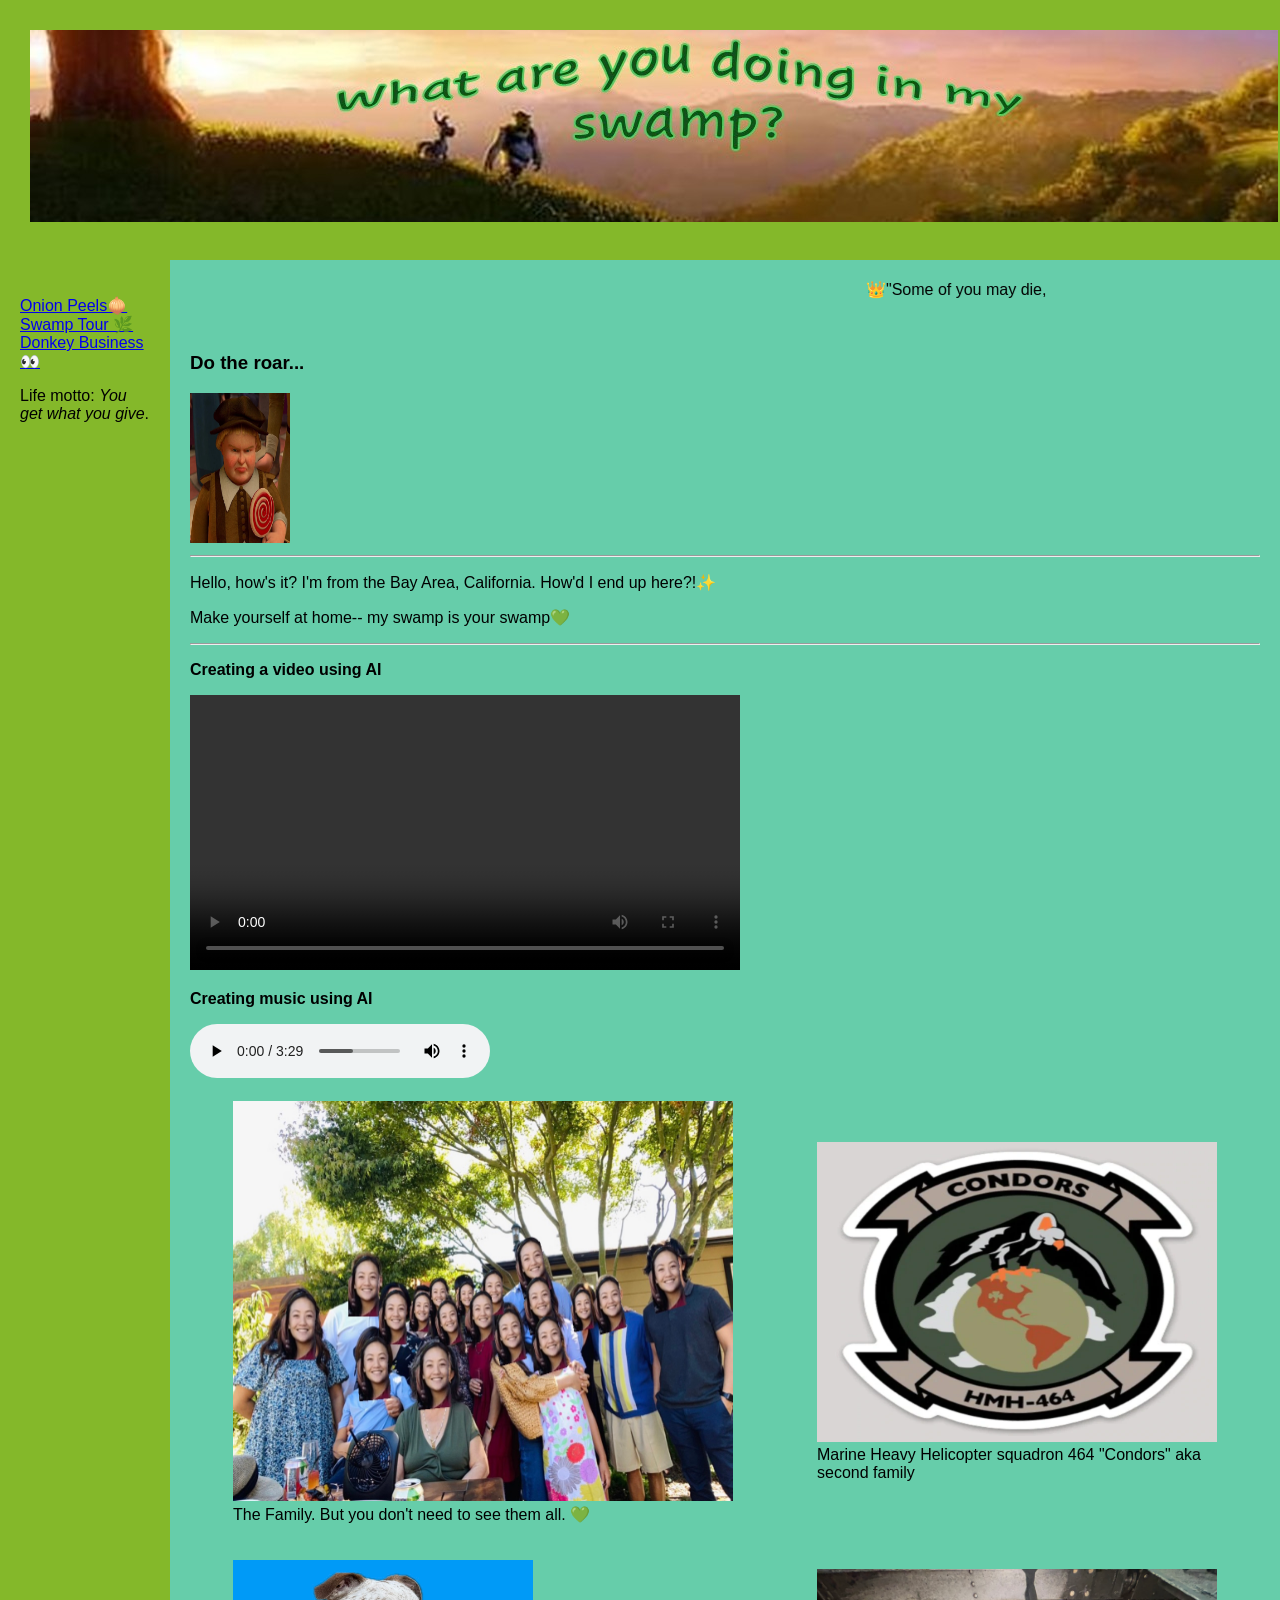
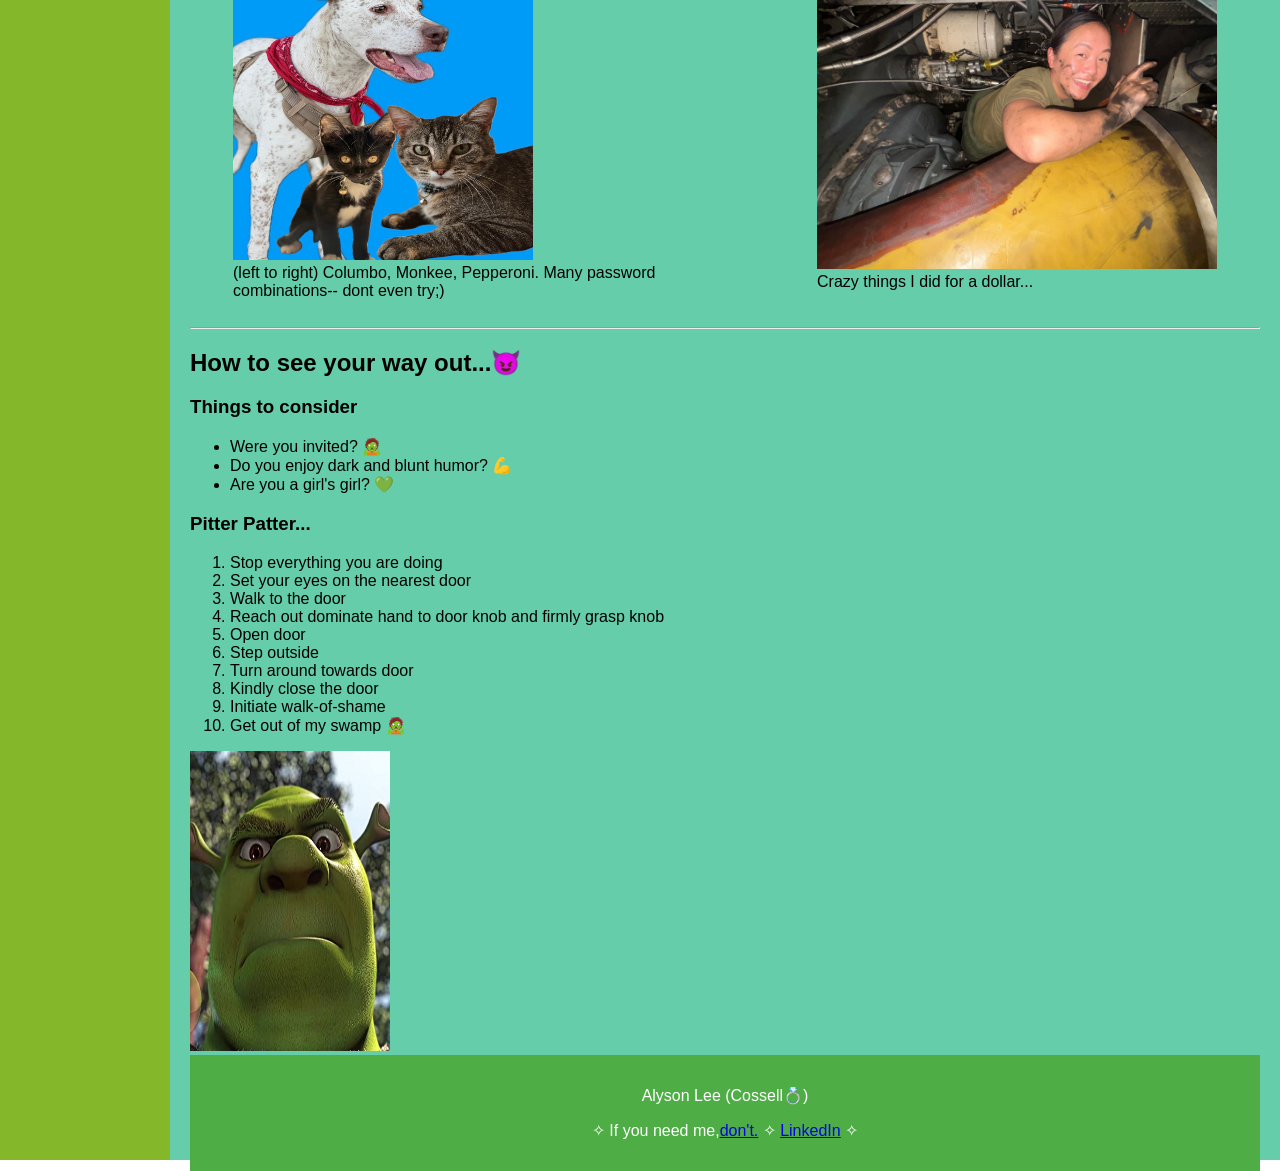
==== index.html @ 9162a260 "Add files via upload" ====
<!DOCTYPE html>
<html lang="en">

<head>
	<title>CSS Template</title>
	<meta charset="utf-8">
	<meta name="viewport" content="width=device-width, initial-scale=1">
	<link href="style.css" type="text/css" rel="stylesheet">
	<link href="headd.ico" type ="image/x-icon" rel="icon">

</head>

<body>

<header>
	<img src="banner.jpg" alt="banner"style="max-width: auto; height: auto;">


</header>

<section>
  <nav>
    <ul>
	<li>
	<a href="https://www.instagram.com/alyylee8/" target="-blank">Onion Peels&#x1F9C5;</a>
	</li>

	<li>
	<a href="https://www.goodreads.com/en/book/show/4406.East_of_Eden" target="-blank"> Swamp Tour &#127807; </a>
	</li>
	
	<li> <a href="https://www.addictinggames.com/funny/spank-the-monkey"target="-blank">Donkey Business &#128064; </a>
	</li>
	<li> <p>Life motto: <I>You get what you give</I>.</p>
	</l>
	</ul>
</nav>
  
<article>

<marquee width= "80%" direction= "left" height="2%">
	&#x1F451;"Some of you may die, but it's a sacrifice I'm willing to make."
	&#x1F9CC; "Ogres are like onions. They have layers."
	&#x1F434; "We can stay up late, swapping manly stories, and in the morning, I'm making waffles!"
	&#x1F36A; "Eat Me!"
	&#x1F434; "Blue flower, red thorns. Blue flower, red thorns. Blue flower, red thorns. Man, this would be so much easier if I wasn't COLOR-BLIND!"
	&#x1F9CC;"Better out than in, I always say."

</marquee>
 
	<h1>Do the roar...</h1><img src="roar.jpeg" alt="roar kid "width= "100" height= "150">

<hr>
	<p>Hello, how's it? I'm from the Bay Area, California. How'd I end up here?!&#10024;</p>

	<p>Make yourself at home-- my swamp is your swamp&#128154;</p>

<hr>

<p><B>Creating a video using AI</b></p>

<video controls width="550">
	<source src="jahvid.mp4" type="video/mp4">
</video>


	<p><B>Creating music using AI</b> </p>

	<audio controls>
	<a href="https://suno.com/s/rl2jnwOadLps4q3i" target= "-blank"> </a>
  
	<source src="Jah.mp3"type="audio/mp3">

	</audio>


<table>
	
<tr>
	<td><figure>
	<img src="fam.jpg" alt="family" width="500" height= "400"> <figcaption> The Family. But you don't need to see them all. &#128154; </figcaption>
	</figure></td>
		

	<td><figure>
	<img src="condor.jpeg" alt="condor" width= "400" height= "300"> <figcaption> Marine Heavy Helicopter squadron 464 "Condors" aka second family </figcaption> 
	</figure></td>
</tr>

<tr>
	<td><figure>
	<img src="pets.jpg" alt="pets" width="300" height= "300"> <figcaption> (left to right) Columbo, Monkee, Pepperoni. Many password combinations-- dont even try;) </figcaption> 
	</figure></td>

	<td><figure>
	<img src="lee.jpeg" alt="lee"width="400" height= "300"> <figcaption> Crazy things I did for a dollar...</figcaption>
	</figure></td>
</tr>

</table>

<hr>

		<h2> How to see your way out...&#128520; </h2>
 
		<h3> Things to consider </h3>
	
	<ul>
		<li> Were you invited? &#129503;</li>
		<li> Do you enjoy dark and blunt humor? &#128170;</li>
		<li> Are you a girl's girl? &#128154; </li>
	</ul>

<h3> Pitter Patter... </h3>

	<ol>
		<li> Stop everything you are doing</li>
		<li> Set your eyes on the nearest door </li>
		<li> Walk to the door </li>
		<li> Reach out dominate hand to door knob and firmly grasp knob</li>
		<li> Open door </li>
		<li> Step outside</li>
		<li> Turn around towards door </li>
		<li> Kindly close the door </li>
		<li> Initiate walk-of-shame
		<li> Get out of my swamp &#129503;</li>
	</ol>
	<img src="shrekmad.jpg" alt="shrek mad"width= "200" height= "300">

  


<footer>
    <p>Alyson Lee (Cossell&#128141;)</p>

    <p>&#x2727; If you need me,<a href="mailto:atl96809@email.vccs.edu">don't.</a>
    &#x2727;
    <a href="https://www.linkedin.com/in/alyson-lee-360044105/">LinkedIn</a>
    &#x2727;</p>
</footer>

</body>
</html>
---- style.css ----
* {
  box-sizing: border-box;
}

body {
	font-family: Arial, Helvetica, sans-serif;
	margin: 0;
	min-height: 100vh;
	display: flex;
	flex-direction: column;
  }
    	

header {
	background-color: #84B82A;
	padding: 30px;
	text-align: center;
	font-size: 35px;
	color: white;
  }

section {
	display: flex;
	flex: 1;
  }

nav {
	float: left;
	width: 30%;
	height: auto;
	background: #84B82A;
	padding: 20px;
  }


nav ul {
	list-style-type: none;
	padding: 0;
  }

article {
	float: left;
	padding: 20px;
	width: auto;
	background-color: #66CDAA;
	height: auto; 
  }

/* Clear floats after the columns */
section: {
  flex: 1;
}
section: :after {
  content: "";
  display: table;
  clear: both;
}

footer {
	margin-top:auto;
	background-color: #4ead45;
	padding: 15px;
	text-align: center;
	color: white;
	width: 100%;
  }


@media (max-width: 600px) {
	section {
	flex direction: column;
}
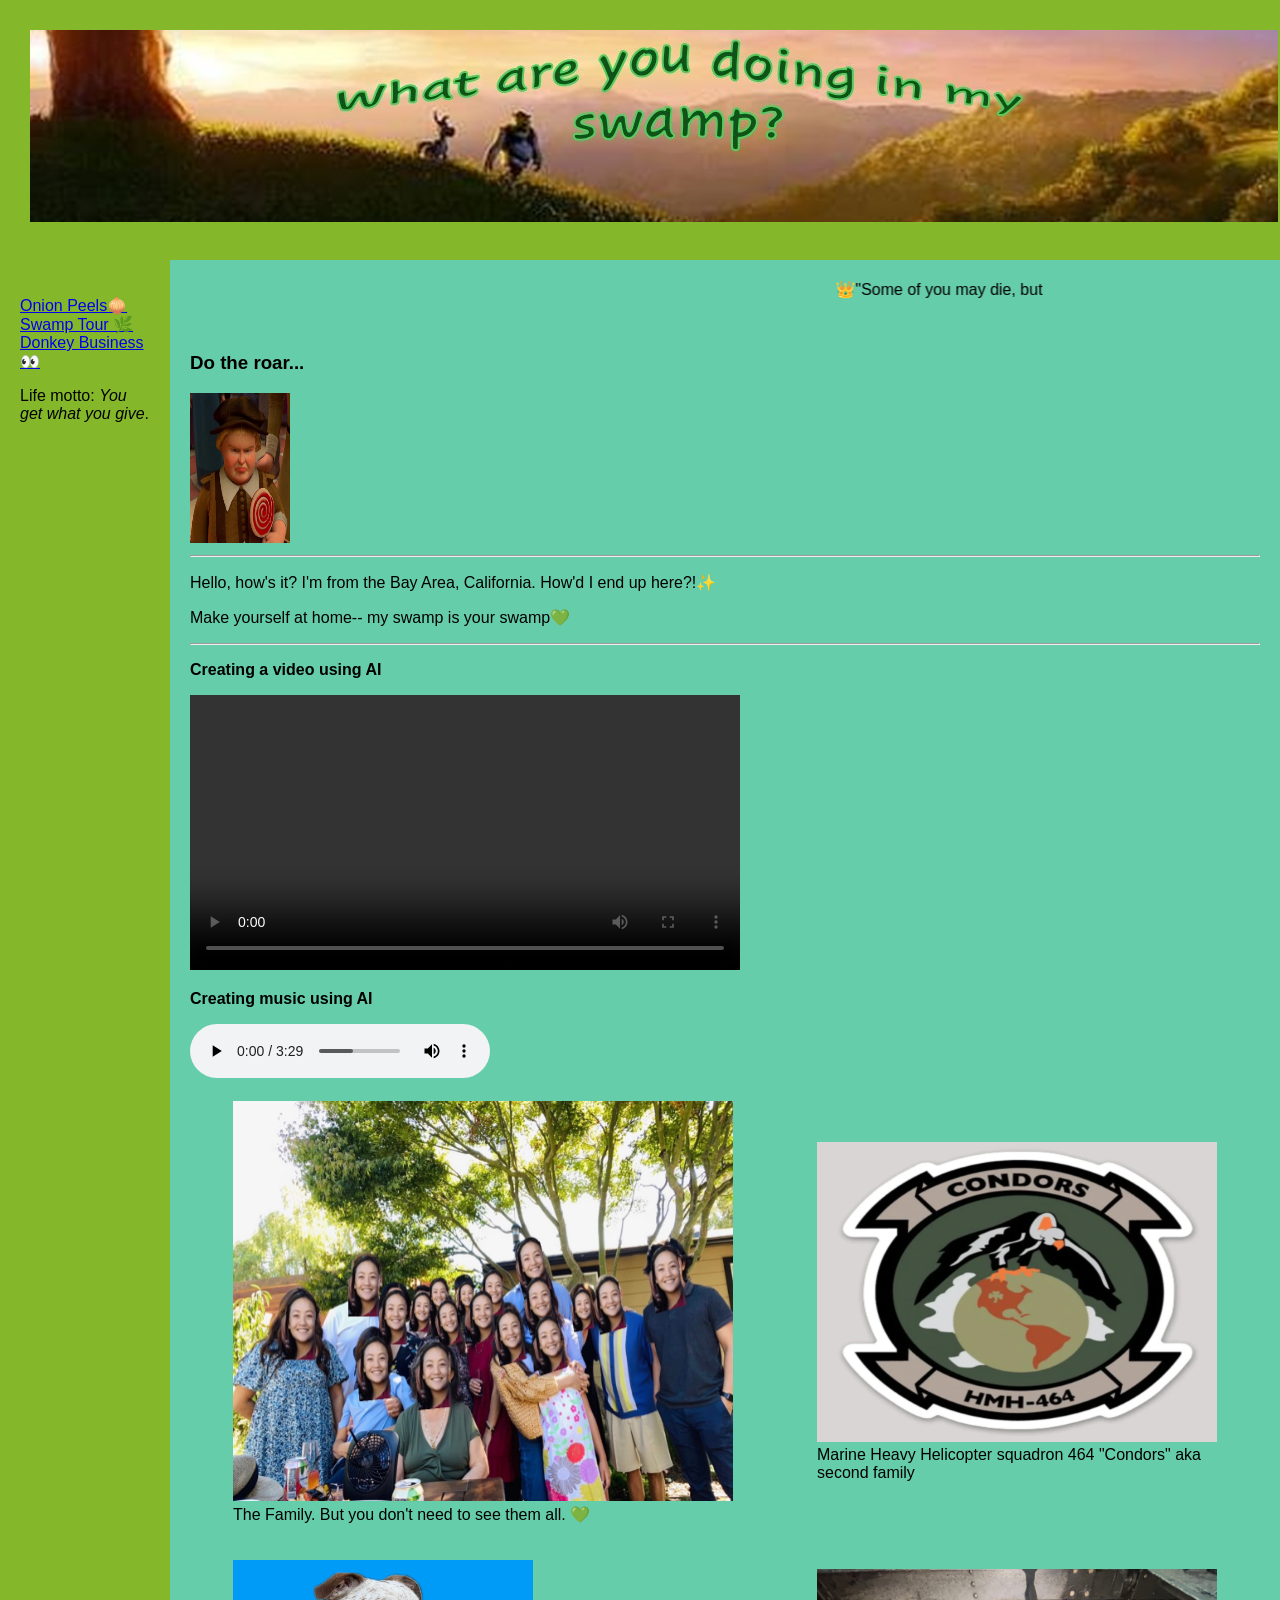
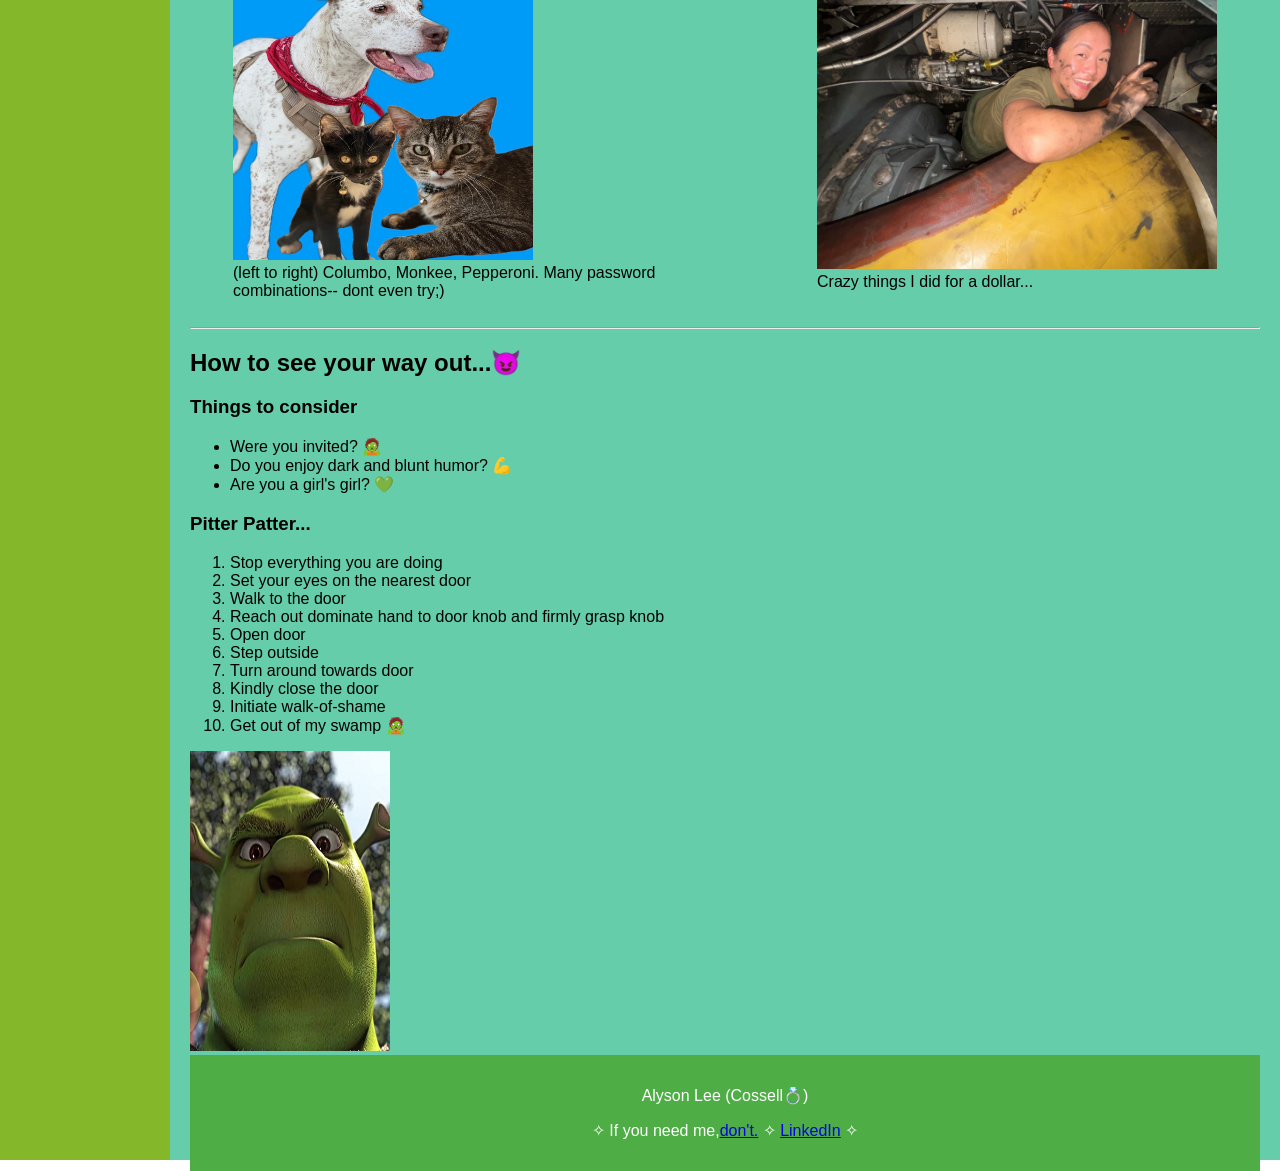
==== commit 3ef3aa29: "mp4 source" ====
--- a/index.html
+++ b/index.html
@@ -60,7 +60,7 @@
 <p><B>Creating a video using AI</b></p>
 
 <video controls width="550">
-	<source src="jahvid.mp4" type="video/mp4">
+	<source src="aivideo.mp4" type="video/mp4">
 </video>
 
 
